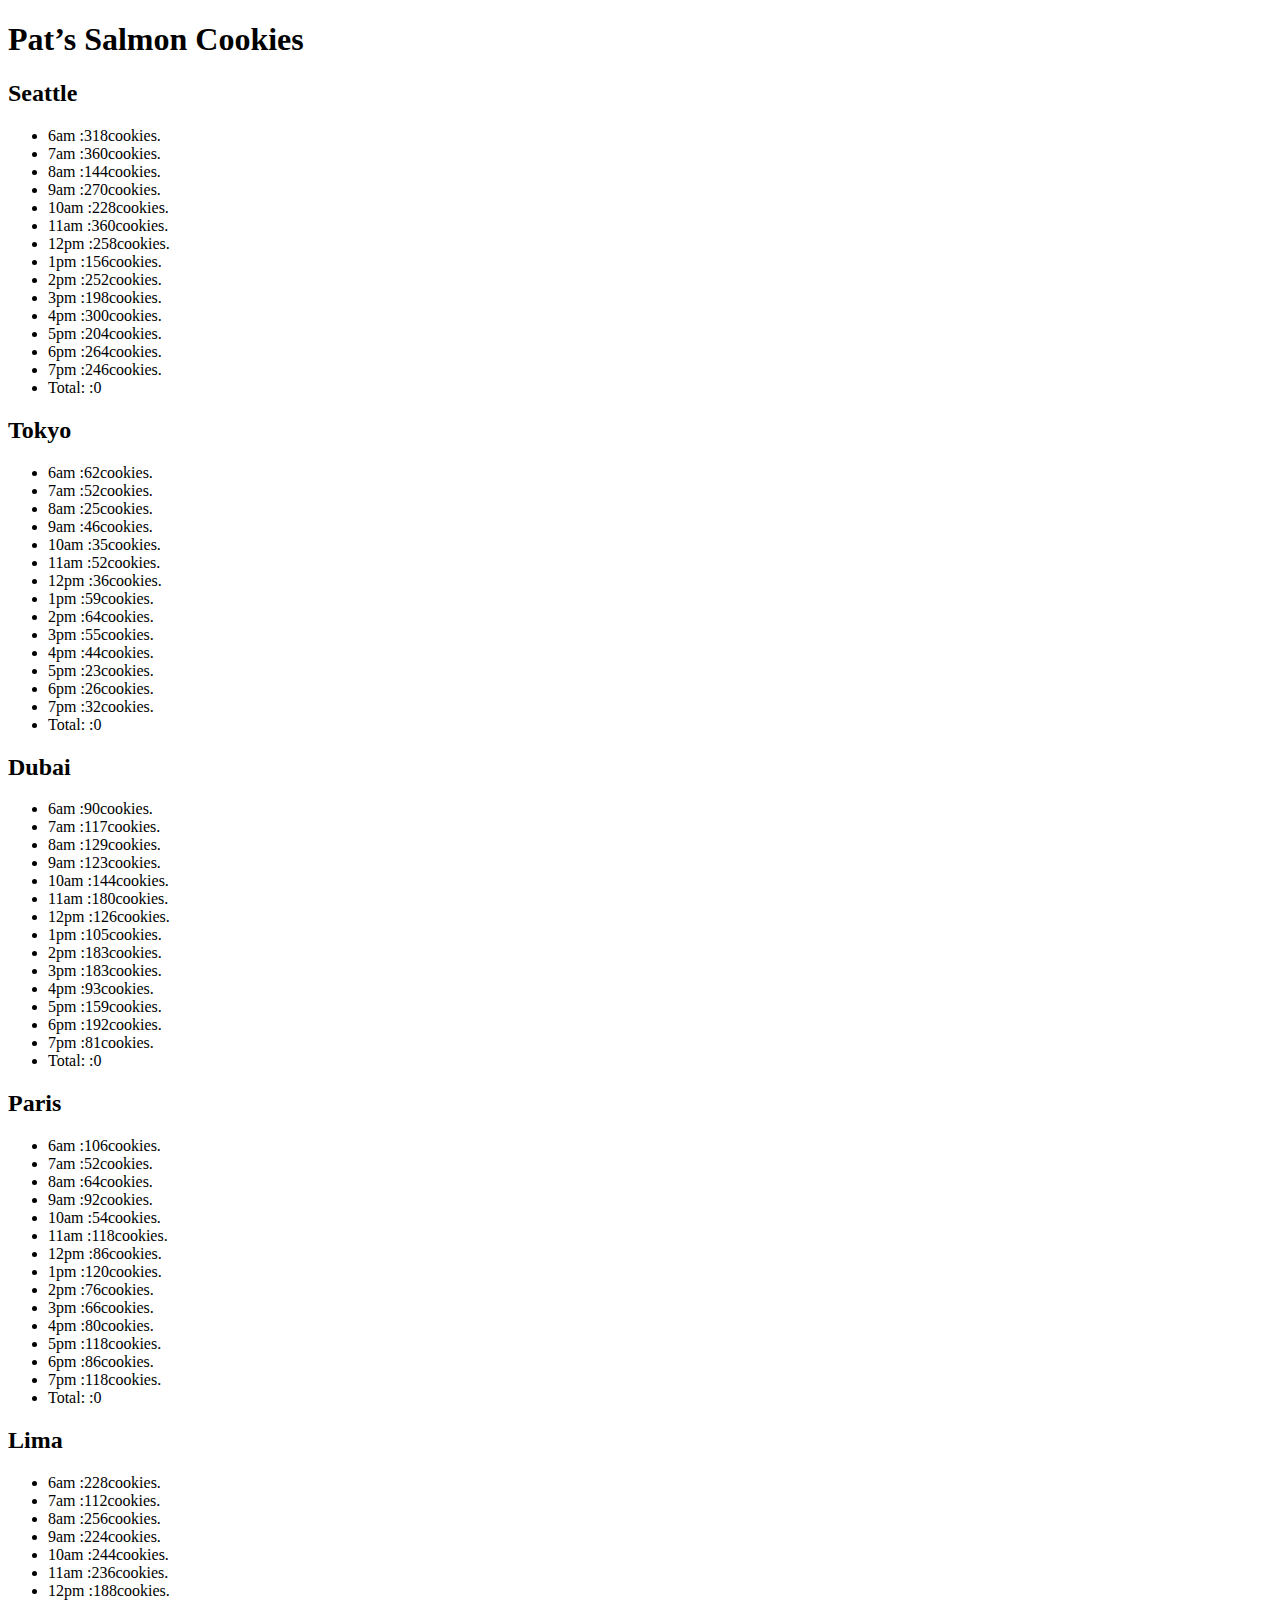
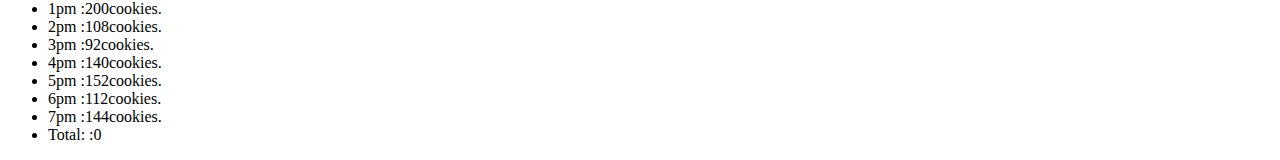
==== sales.html @ 70389b3c "lab6 d0ne" ====
<!DOCTYPE html>
<html lang="en">
<head>
    <meta charset="UTF-8">
    <meta name="viewport" content="width=device-width, initial-scale=1.0">
    <title>Document</title>
</head>
<body>
    <header>
        <h1>Pat’s Salmon Cookies</h1>
      </header>
      <main>
        
        <div id="Cookies">
        
          
        </div>
      </main>
      <footer></footer>
<script src="app.js"></script>
</body>
</html>
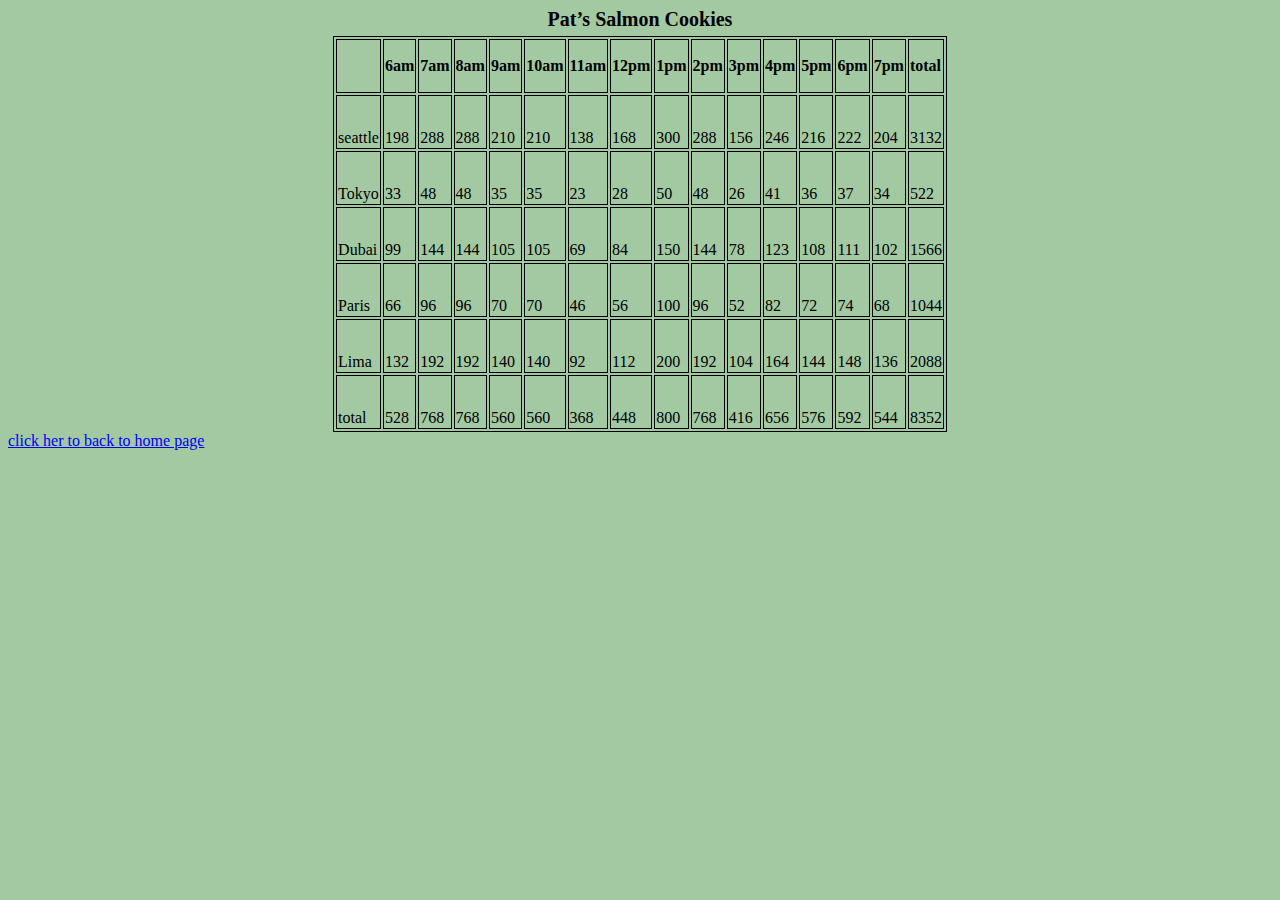
==== commit 5ade748c: "lab8 done" ====
--- a/sales.html
+++ b/sales.html
@@ -1,23 +1,27 @@
 <!DOCTYPE html>
 <html lang="en">
+
 <head>
-    <meta charset="UTF-8">
-    <meta name="viewport" content="width=device-width, initial-scale=1.0">
-    <title>Document</title>
+  <meta charset="UTF-8">
+  <meta name="viewport" content="width=device-width, initial-scale=1.0">
+  <title>Document</title>
+  <link rel="stylesheet" href="style.css">
 </head>
+
 <body>
-    <header>
-        <h1>Pat’s Salmon Cookies</h1>
-      </header>
-      <main>
-        
-        <div id="Cookies">
-        
-          
-        </div>
-      </main>
-      <footer></footer>
-<script src="app.js"></script>
+  <header>
+    <h1>Pat’s Salmon Cookies</h1>
+   
+  </header>
+  <main>
+
+    <div id="Cookies">
+
+    </div>
+  </main>
+  <footer></footer>
+  <script src="app.js"></script>
+  <a href="index.html">click her to back to home page</a>
 </body>
-</html>
 
+</html>--- a/style.css
+++ b/style.css
@@ -0,0 +1,50 @@
+h1{
+    text-align: center;
+    font-weight: bold;
+    margin: 5px ;
+    font-size: 20px;
+}
+ul{
+    background-color: rgb(41, 182, 182);
+}
+li{
+    text-align: left;
+  
+   margin: 2px 300px 2px 300px;
+   background-color: palevioletred;
+   padding: 10px;
+   color: black;
+}
+
+.center {
+    display: block;
+    margin-left: auto;
+    margin-right: auto;
+    width: 50%;
+  }
+
+  ul img{
+      padding: 50px;
+  }
+
+  iframe{
+left: auto;
+  }
+  body{
+     background-color: rgb(162, 201, 162);
+  }
+  table, th, td {
+    border: 1px solid black;
+    margin: 0 auto;
+  
+  }
+  td {
+    height: 50px;
+    vertical-align: bottom;
+  }
+  th {
+    text-align: left;
+    height: 50px;
+  }
+ 
+  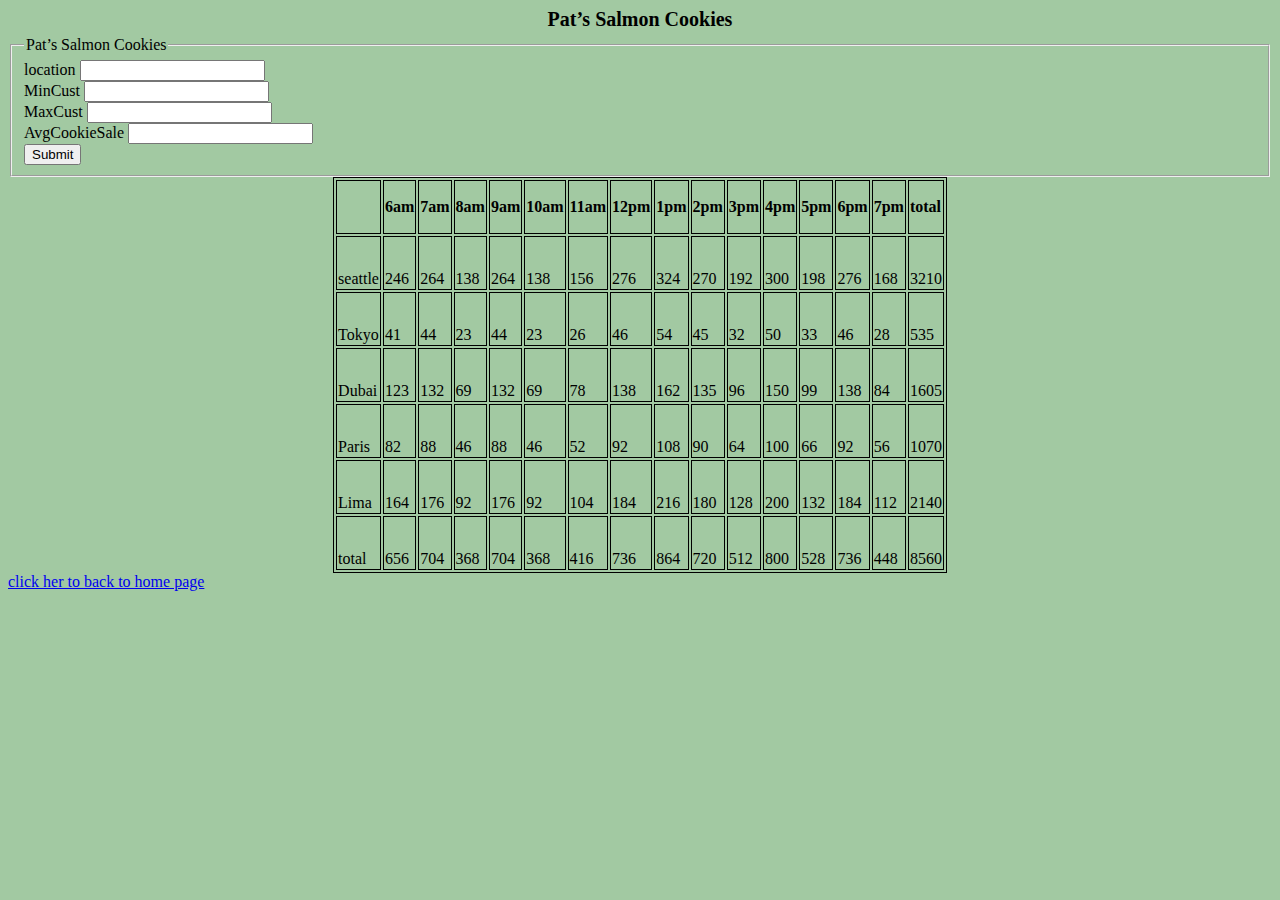
==== commit a0c26fbd: "done" ====
--- a/sales.html
+++ b/sales.html
@@ -14,6 +14,24 @@
    
   </header>
   <main>
+    <form id ='cookiesForm'>
+      <fieldset>
+        <legend>Pat’s Salmon Cookies</legend>
+        <label for="location">location</label>
+        <input type="text" id='location'>
+        <br>
+        <label for="MinCust">MinCust</label>
+        <input type="text" id='MinCust'>
+        <br>
+        <label for="MaxCust">MaxCust</label>
+        <input type="text" id="MaxCust">
+        <br>
+        <label for="AvgCookieSale"> AvgCookieSale</label>
+        <input type="text" id="AvgCookieSale">
+        <br>
+        <input type="submit">
+      </fieldset>
+    </form>
 
     <div id="Cookies">
 
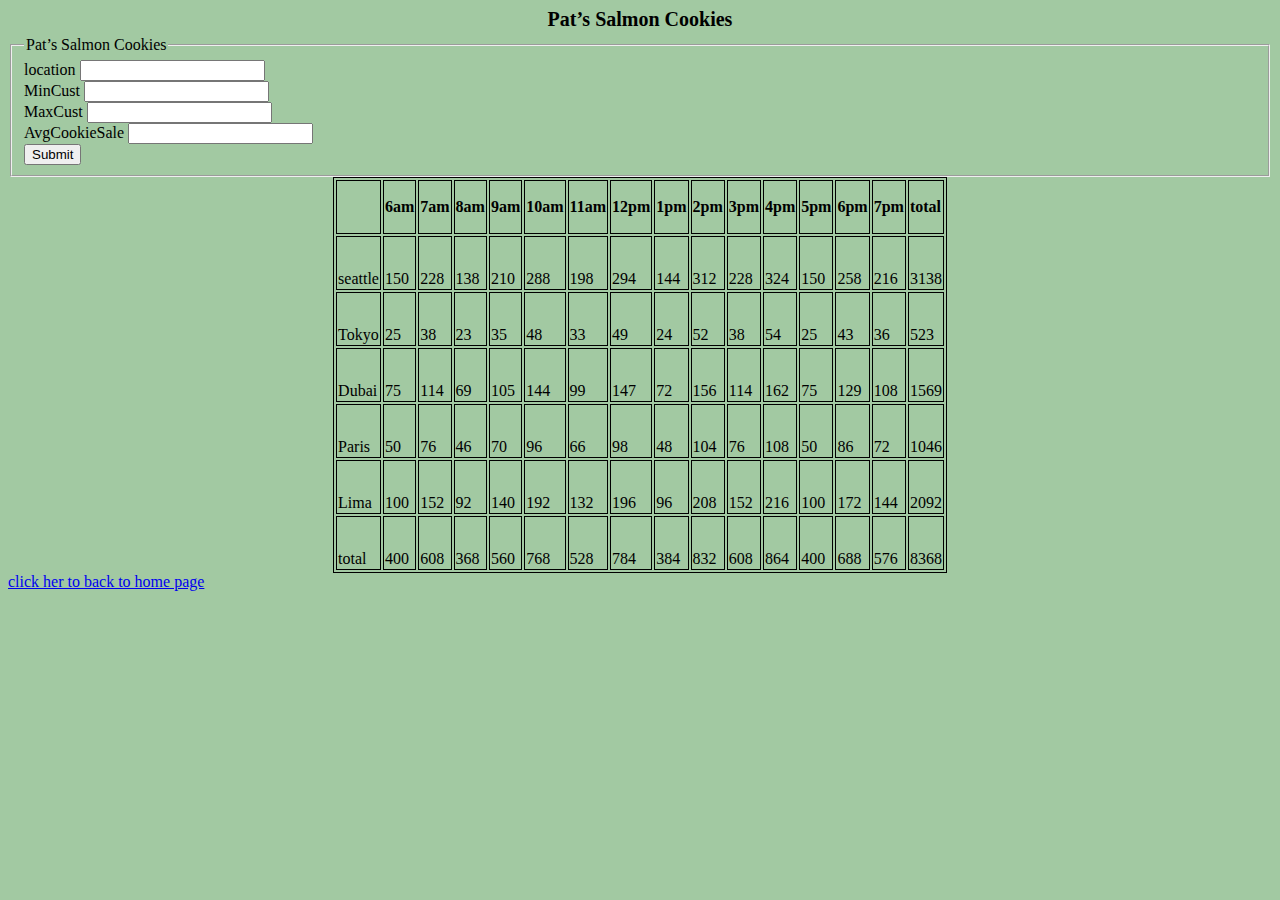
==== commit 1aca18c8: "new update" ====
--- a/sales.html
+++ b/sales.html
@@ -18,18 +18,19 @@
       <fieldset>
         <legend>Pat’s Salmon Cookies</legend>
         <label for="location">location</label>
-        <input type="text" id='location'>
+        <input type="text" id="location">
         <br>
         <label for="MinCust">MinCust</label>
-        <input type="text" id='MinCust'>
+        <input type="number" id="MinCust">
         <br>
         <label for="MaxCust">MaxCust</label>
-        <input type="text" id="MaxCust">
+        <input type="number" id="MaxCust">
         <br>
         <label for="AvgCookieSale"> AvgCookieSale</label>
-        <input type="text" id="AvgCookieSale">
+        <input type="number" id="AvgCookieSale" step="0.01" required>
         <br>
         <input type="submit">
+        
       </fieldset>
     </form>
 
